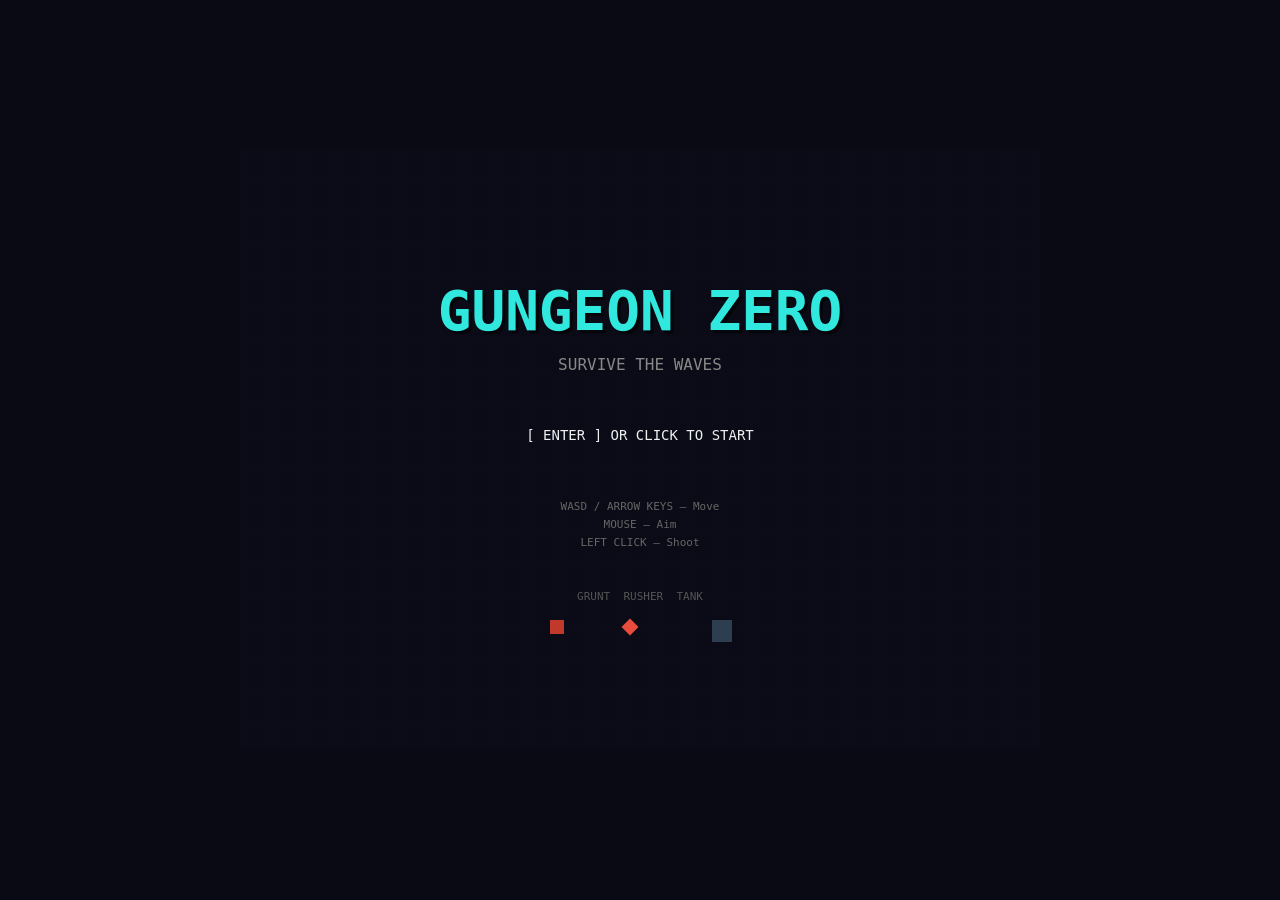
==== game/index.html @ 9dc253e6 "Initial commit: Gungeon Zero top-down shooter + Tic Tac Toe - gungeon-zero.html: self-contained sing" ====
<!DOCTYPE html>
<html lang="en">
<head>
  <meta charset="UTF-8">
  <meta name="viewport" content="width=device-width, initial-scale=1.0">
  <title>Gungeon Zero</title>
  <link rel="stylesheet" href="style.css">
</head>
<body>
  <canvas id="gameCanvas" width="800" height="600"></canvas>

  <!-- Load order matters — dependencies first -->
  <script src="js/constants.js"></script>
  <script src="js/utils.js"></script>
  <script src="js/input.js"></script>

  <script src="js/entities/particle.js"></script>
  <script src="js/entities/bullet.js"></script>
  <script src="js/entities/enemy.js"></script>
  <script src="js/entities/player.js"></script>

  <script src="js/systems/spawner.js"></script>
  <script src="js/systems/collision.js"></script>

  <script src="js/sprites/drawEffects.js"></script>
  <script src="js/sprites/drawEnemy.js"></script>
  <script src="js/sprites/drawPlayer.js"></script>

  <script src="js/systems/hud.js"></script>
  <script src="js/systems/renderer.js"></script>

  <script src="js/screens/menu.js"></script>
  <script src="js/screens/levelComplete.js"></script>
  <script src="js/screens/gameOver.js"></script>

  <script src="js/state.js"></script>
  <script src="js/main.js"></script>
</body>
</html>
---- game/style.css ----
* { margin: 0; padding: 0; box-sizing: border-box; }

body {
  background: #0a0a14;
  display: flex;
  align-items: center;
  justify-content: center;
  height: 100vh;
  overflow: hidden;
}

#gameCanvas {
  display: block;
  cursor: none;
  image-rendering: pixelated;
  image-rendering: crisp-edges;
}
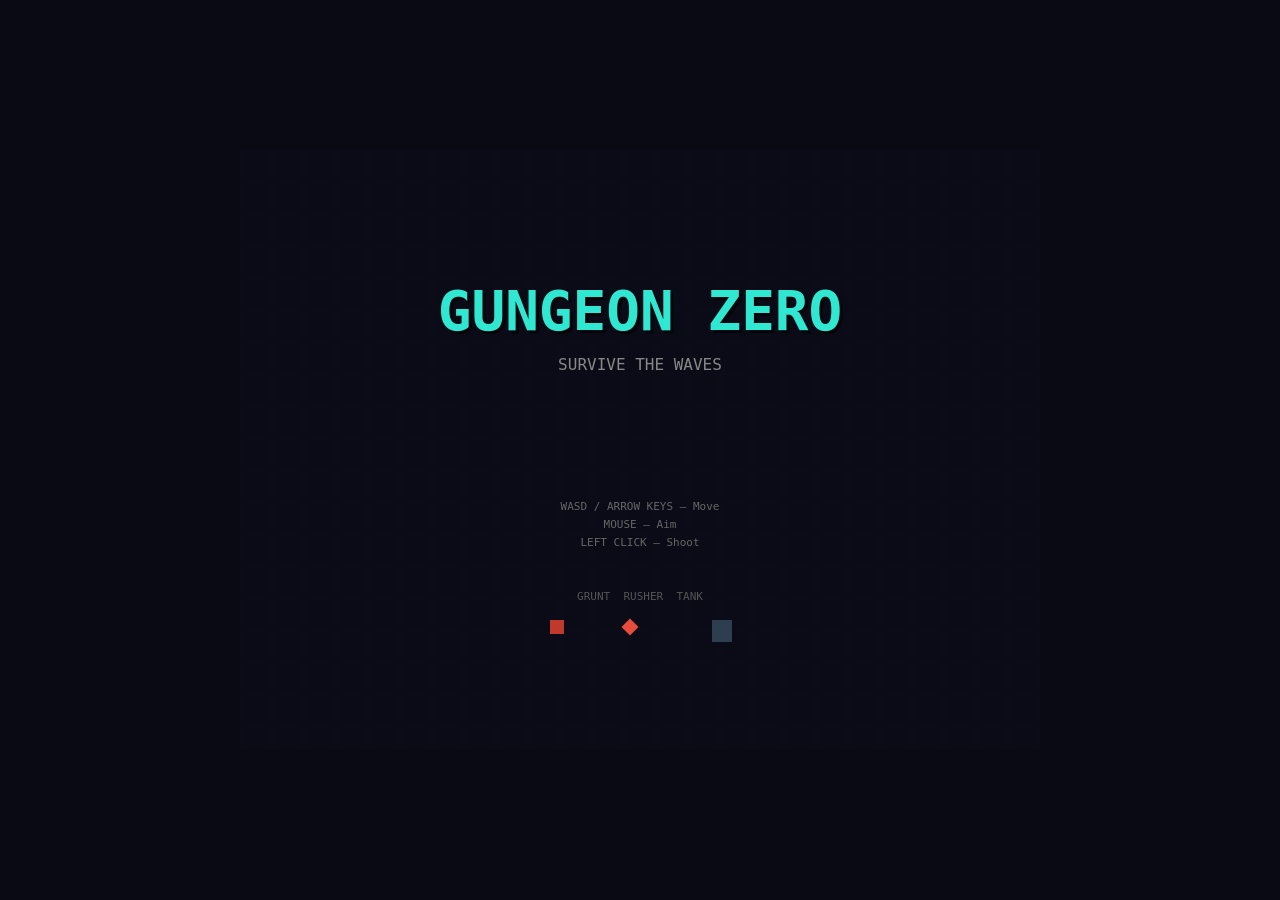
==== commit 2d54526e: "Add pause/resume with Escape key Press Escape while playing to pause. Press Escape again to resume. " ====
--- a/game/index.html
+++ b/game/index.html
@@ -30,6 +30,7 @@
   <script src="js/systems/renderer.js"></script>
 
   <script src="js/screens/menu.js"></script>
+  <script src="js/screens/paused.js"></script>
   <script src="js/screens/levelComplete.js"></script>
   <script src="js/screens/gameOver.js"></script>
 
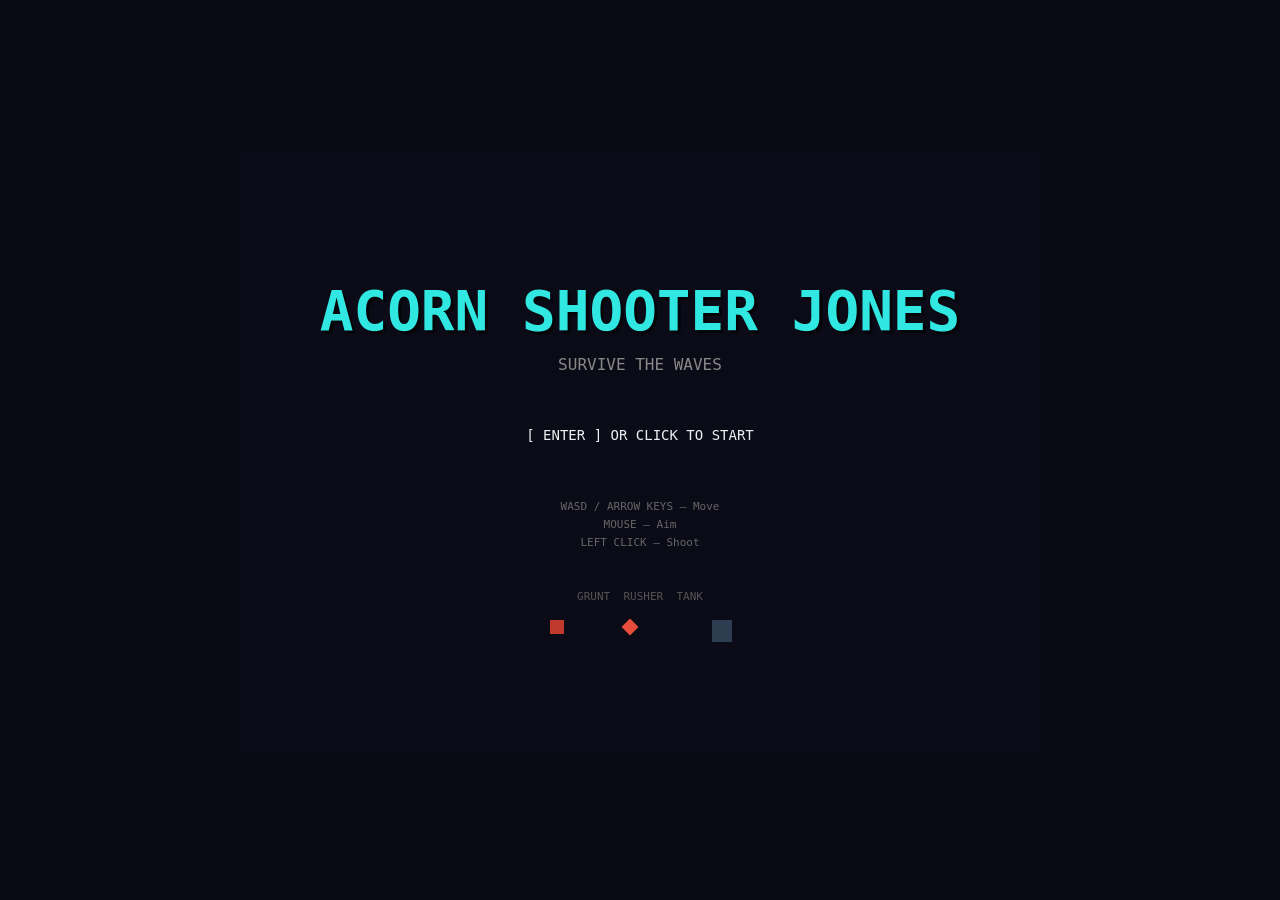
==== commit 90aadae1: "Rename game to Acorn Shooter Jones Co-Authored-By: Claude Sonnet 4.6 <noreply@anthropic.com>" ====
--- a/game/index.html
+++ b/game/index.html
@@ -3,7 +3,7 @@
 <head>
   <meta charset="UTF-8">
   <meta name="viewport" content="width=device-width, initial-scale=1.0">
-  <title>Gungeon Zero</title>
+  <title>Acorn Shooter Jones</title>
   <link rel="stylesheet" href="style.css">
 </head>
 <body>
